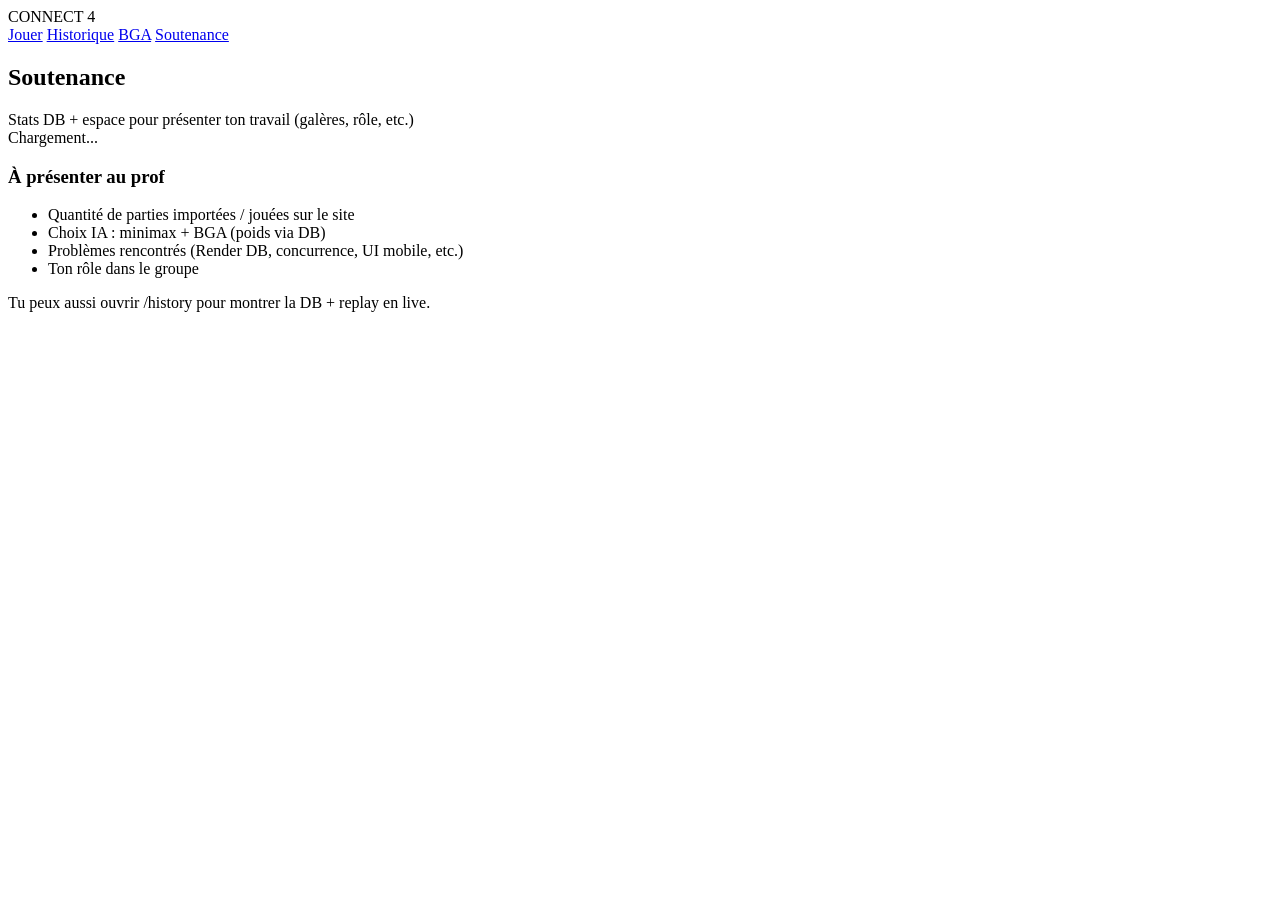
==== web/templates/about.html @ 48eb8ee2 "Remove pycache + new UI + history/replay + IA predictions" ====
<!doctype html>
<html lang="fr">
<head>
  <meta charset="utf-8" />
  <meta name="viewport" content="width=device-width,initial-scale=1.0" />
  <title>Connect4 — Soutenance</title>
  <link rel="stylesheet" href="/static/style.css">
</head>
<body>
<header class="topbar">
  <div class="brand">CONNECT <span class="brand4">4</span></div>
  <nav class="tabs">
    <a class="tab" href="/play">Jouer</a>
    <a class="tab" href="/history">Historique</a>
    <a class="tab" href="/bga">BGA</a>
    <a class="tab active" href="/about">Soutenance</a>
  </nav>
</header>

<main class="page">
  <section class="card">
    <h1>Soutenance</h1>
    <div class="muted">Stats DB + espace pour présenter ton travail (galères, rôle, etc.)</div>

    <div class="mt" id="aboutStats">Chargement...</div>

    <div class="cardInner mt">
      <h3>À présenter au prof</h3>
      <ul class="muted">
        <li>Quantité de parties importées / jouées sur le site</li>
        <li>Choix IA : minimax + BGA (poids via DB)</li>
        <li>Problèmes rencontrés (Render DB, concurrence, UI mobile, etc.)</li>
        <li>Ton rôle dans le groupe</li>
      </ul>
      <div class="muted">Tu peux aussi ouvrir /history pour montrer la DB + replay en live.</div>
    </div>
  </section>
</main>

<script src="/static/about.js" defer></script>
</body>
</html>
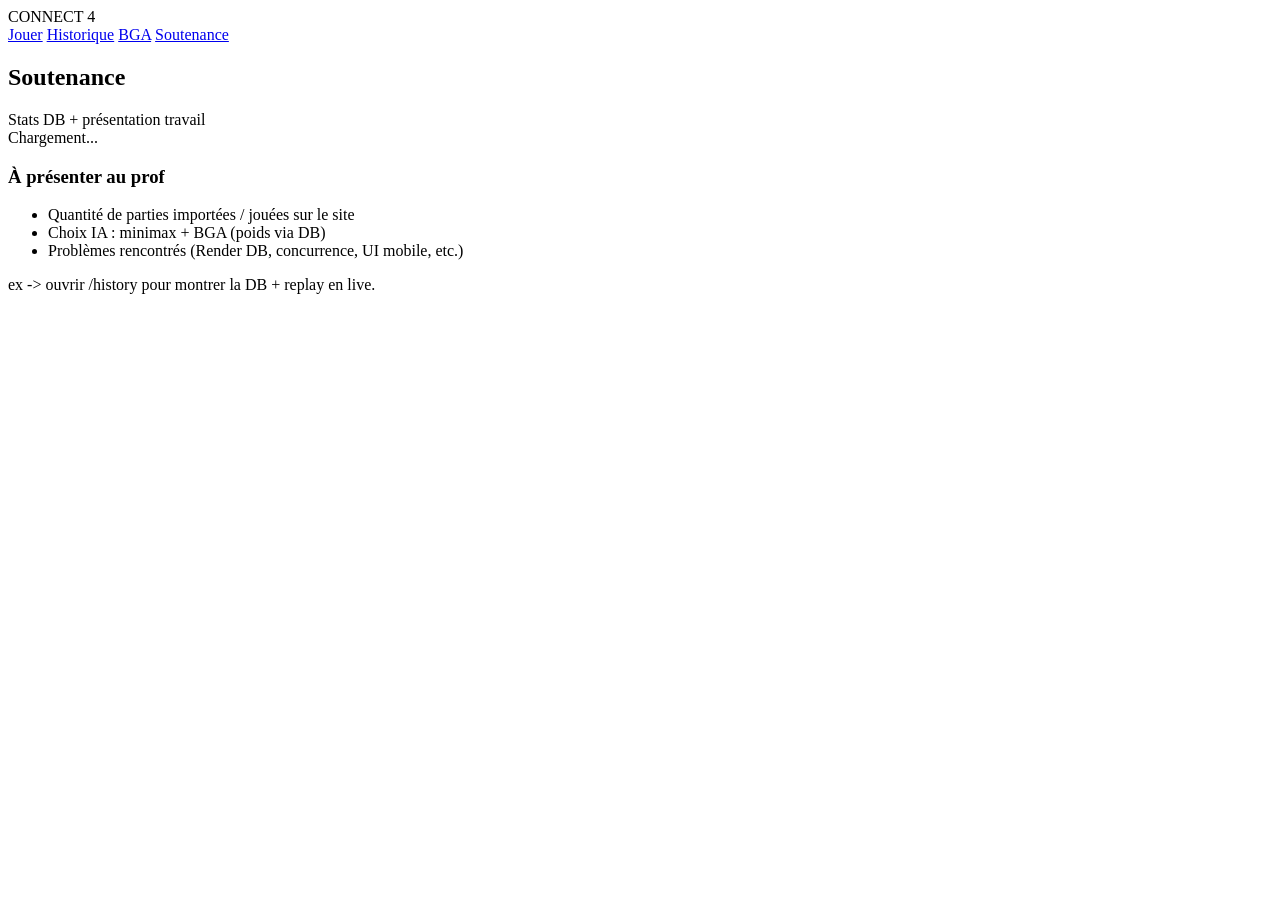
==== commit 541d4c70: "Fix: historique filtre, suppression parties vides, import BGA fonctionnel, page soutenance améliorée" ====
--- a/web/templates/about.html
+++ b/web/templates/about.html
@@ -20,7 +20,7 @@
 <main class="page">
   <section class="card">
     <h1>Soutenance</h1>
-    <div class="muted">Stats DB + espace pour présenter ton travail (galères, rôle, etc.)</div>
+    <div class="muted">Stats DB + présentation travail </div>
 
     <div class="mt" id="aboutStats">Chargement...</div>
 
@@ -30,9 +30,8 @@
         <li>Quantité de parties importées / jouées sur le site</li>
         <li>Choix IA : minimax + BGA (poids via DB)</li>
         <li>Problèmes rencontrés (Render DB, concurrence, UI mobile, etc.)</li>
-        <li>Ton rôle dans le groupe</li>
       </ul>
-      <div class="muted">Tu peux aussi ouvrir /history pour montrer la DB + replay en live.</div>
+      <div class="muted"> ex -> ouvrir /history pour montrer la DB + replay en live.</div>
     </div>
   </section>
 </main>
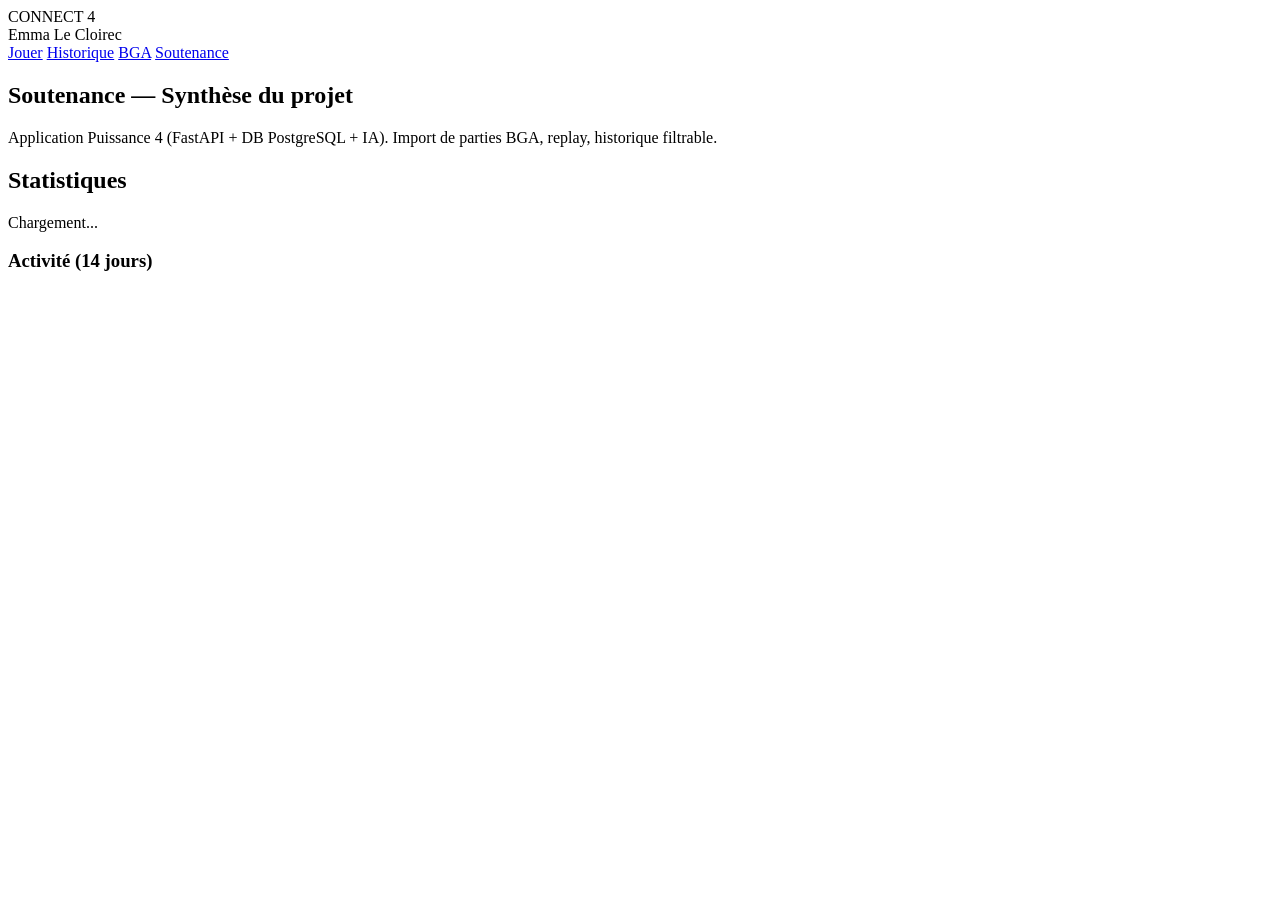
==== commit 7fb380d6: "Fix: filtre historique, pas de parties vides, import BGA, animations + win line + page soutenance" ====
--- a/web/templates/about.html
+++ b/web/templates/about.html
@@ -4,11 +4,13 @@
   <meta charset="utf-8" />
   <meta name="viewport" content="width=device-width,initial-scale=1.0" />
   <title>Connect4 — Soutenance</title>
-  <link rel="stylesheet" href="/static/style.css">
+  <link rel="icon" href="data:,">
+  <link rel="stylesheet" href="/static/style.css?v=20260302">
 </head>
 <body>
 <header class="topbar">
   <div class="brand">CONNECT <span class="brand4">4</span></div>
+  <div class="author">Emma Le Cloirec</div>
   <nav class="tabs">
     <a class="tab" href="/play">Jouer</a>
     <a class="tab" href="/history">Historique</a>
@@ -19,23 +21,22 @@
 
 <main class="page">
   <section class="card">
-    <h1>Soutenance</h1>
-    <div class="muted">Stats DB + présentation travail </div>
+    <h1>Soutenance — Synthèse du projet</h1>
+    <div class="muted">
+      Application Puissance 4 (FastAPI + DB PostgreSQL + IA). Import de parties BGA, replay, historique filtrable.
+    </div>
+  </section>
 
-    <div class="mt" id="aboutStats">Chargement...</div>
-
-    <div class="cardInner mt">
-      <h3>À présenter au prof</h3>
-      <ul class="muted">
-        <li>Quantité de parties importées / jouées sur le site</li>
-        <li>Choix IA : minimax + BGA (poids via DB)</li>
-        <li>Problèmes rencontrés (Render DB, concurrence, UI mobile, etc.)</li>
-      </ul>
-      <div class="muted"> ex -> ouvrir /history pour montrer la DB + replay en live.</div>
+  <section class="card mt">
+    <h2>Statistiques</h2>
+    <div id="summary" class="mt">Chargement...</div>
+    <div class="mt">
+      <h3>Activité (14 jours)</h3>
+      <div id="activity" class="weights"></div>
     </div>
   </section>
 </main>
 
-<script src="/static/about.js" defer></script>
+<script src="/static/about.js?v=20260302" defer></script>
 </body>
 </html>
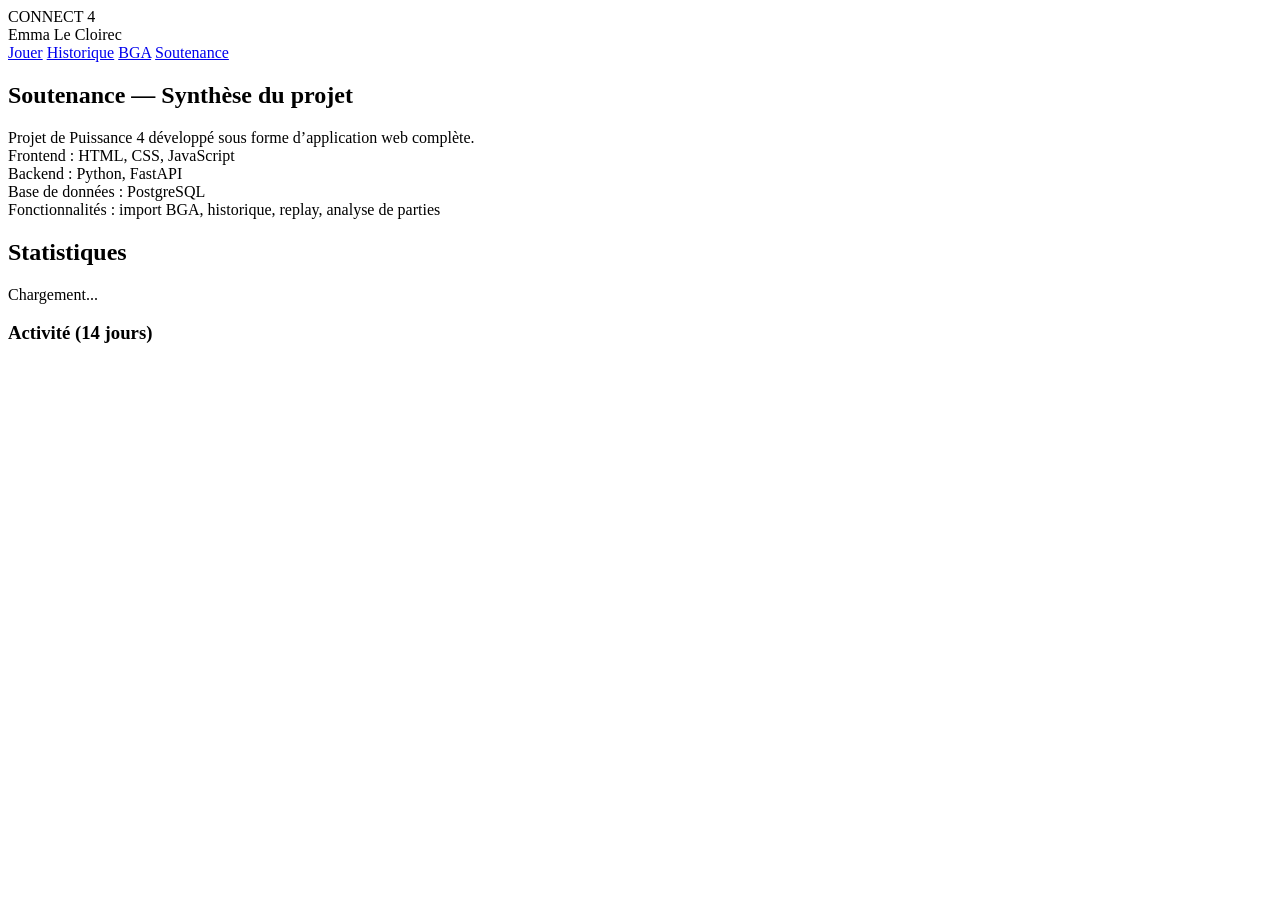
==== commit de77f3ba: "Ameliore UI, fluidite IA et page soutenance" ====
--- a/web/templates/about.html
+++ b/web/templates/about.html
@@ -23,7 +23,14 @@
   <section class="card">
     <h1>Soutenance — Synthèse du projet</h1>
     <div class="muted">
-      Application Puissance 4 (FastAPI + DB PostgreSQL + IA). Import de parties BGA, replay, historique filtrable.
+  Projet de Puissance 4 développé sous forme d’application web complète.
+    </div>
+
+    <div class="mt">
+      <div>Frontend : HTML, CSS, JavaScript</div>
+      <div>Backend : Python, FastAPI</div>
+      <div>Base de données : PostgreSQL</div>
+      <div>Fonctionnalités : import BGA, historique, replay, analyse de parties</div>
     </div>
   </section>
 
